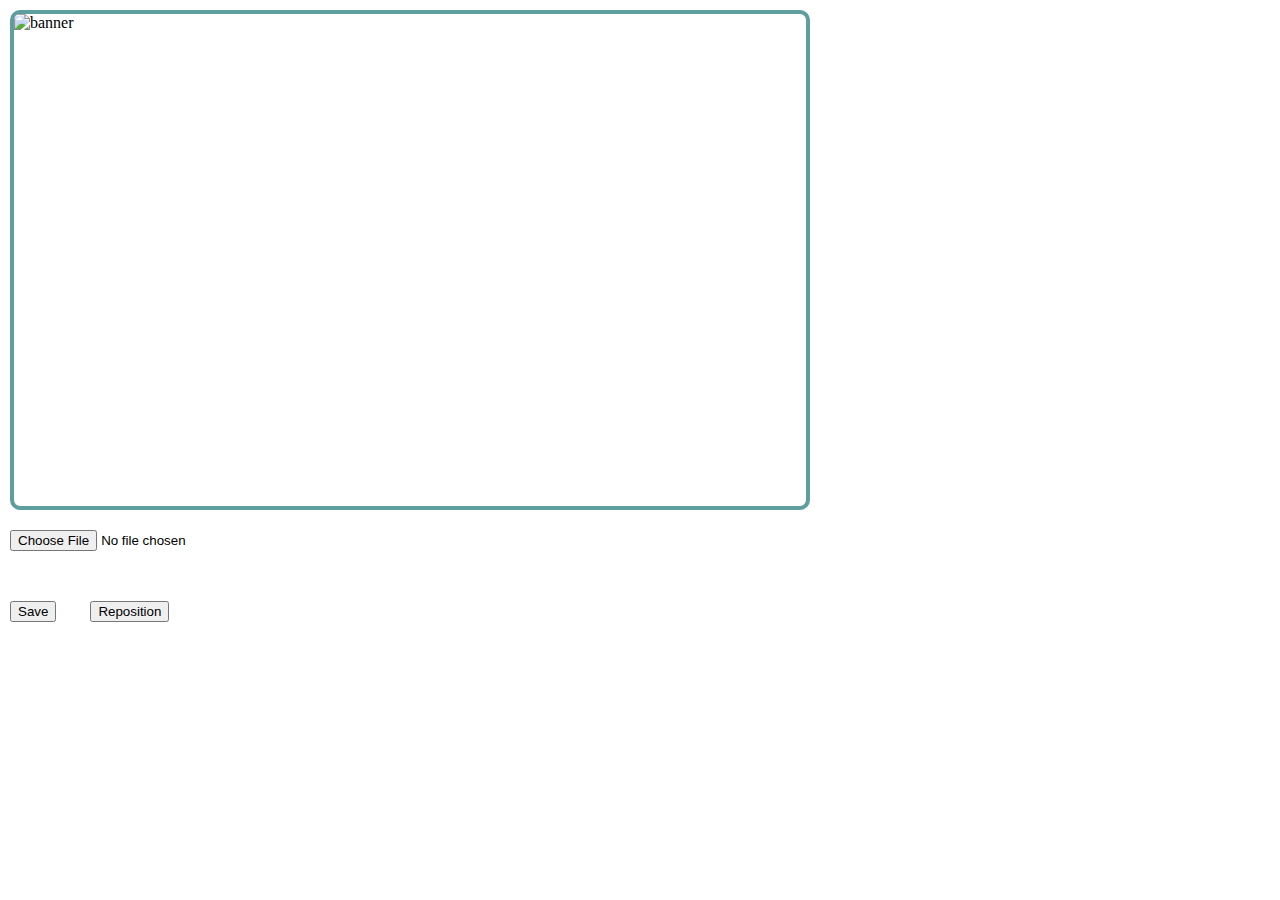
==== banner-reposition/index.html @ a3edbd1c "First commit" ====
<!DOCTYPE html>
<html lang="en">
<head>
    <meta charset="UTF-8">
    <meta http-equiv="X-UA-Compatible" content="IE=edge">
    <meta name="viewport" content="width=device-width, initial-scale=1.0">
    <title>Banner Reposition</title>
    
    <link rel="stylesheet" href="styles.css">
</head>
<body>

    <div class="banner disabled">
        <div class="banner__container">
            <img class="banner__image" id="uploaded-img" draggable="false" alt="banner">
        </div>
    </div>

    <input type="file" value="upload image" accept="image/*">
    
    <div class="buttons">
        <button id="save">Save</button>
        <button id="reposition">Reposition</button>
    </div>
    
    <script src="script.js"></script>
</body>
</html>
---- banner-reposition/styles.css ----
html, body {
    padding: 0;
    margin: 0;
}

body {
    padding: 10px;
}


.banner {
    border: 4px solid cadetblue;
    border-radius: 10px;
    overflow: hidden;
    width: 800px;
    height: 500px;
    box-sizing: border-box;
}

.banner__container {
    width: 100%;
    height: 100%;
    position: relative;
}

.banner__image {
    width: 100%;
    height: 100%;
    object-fit: contain;
    z-index: 0;
    transition: scale .3s ease;
    position: absolute;
    cursor: move;
}

input {
    margin: 20px 0;
}

.buttons button {
    margin: 30px 30px 0 0 ;
}
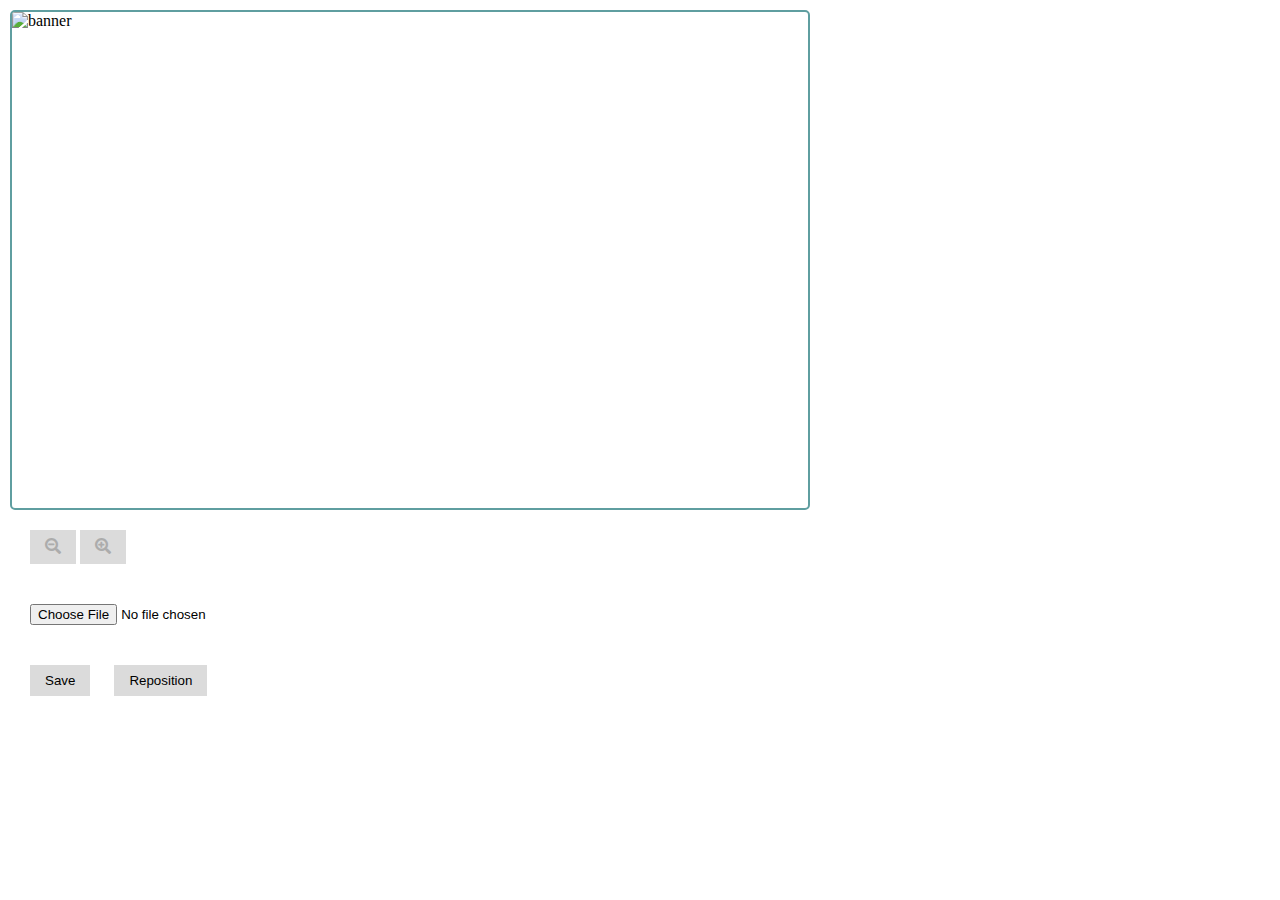
==== commit f83e4b85: "Fix + Feature: - Fix: Moving image is limited so it no longer creates white spaces. - Fix: Add zoom " ====
--- a/banner-reposition/index.html
+++ b/banner-reposition/index.html
@@ -1,28 +1,47 @@
 <!DOCTYPE html>
 <html lang="en">
+
 <head>
     <meta charset="UTF-8">
     <meta http-equiv="X-UA-Compatible" content="IE=edge">
     <meta name="viewport" content="width=device-width, initial-scale=1.0">
+    <!-- this meta is neccessary to prevent 403 error from imgur if we are accessing from 127.0.0.1 -->
+    <meta name="referrer" content="no-referrer">
     <title>Banner Reposition</title>
-    
+    <link rel="stylesheet" href="https://cdnjs.cloudflare.com/ajax/libs/font-awesome/5.14.0/css/all.min.css" />
     <link rel="stylesheet" href="styles.css">
 </head>
+
 <body>
 
-    <div class="banner disabled">
+    <div class="banner">
         <div class="banner__container">
             <img class="banner__image" id="uploaded-img" draggable="false" alt="banner">
         </div>
+        <div class="spinner">
+            <div class="spinner-circle"></div>
+        </div>
+    </div>
+
+    
+
+    <div class="buttons zoom-buttons">
+        <button class="zoom-button" id="zoom-out" disabled>
+            <i class="fas fa-search-minus"></i>
+        </button>
+        <button class="zoom-button" id="zoom-in" disabled>
+            <i class="fas fa-search-plus"></i>
+        </button>
     </div>
 
     <input type="file" value="upload image" accept="image/*">
-    
-    <div class="buttons">
+
+    <div class="buttons function-buttons">
         <button id="save">Save</button>
         <button id="reposition">Reposition</button>
     </div>
-    
+
     <script src="script.js"></script>
 </body>
+
 </html>--- a/banner-reposition/styles.css
+++ b/banner-reposition/styles.css
@@ -7,14 +7,14 @@
     padding: 10px;
 }
 
-
 .banner {
-    border: 4px solid cadetblue;
-    border-radius: 10px;
+    border: 2px solid cadetblue;
+    border-radius: 5px;
     overflow: hidden;
     width: 800px;
     height: 500px;
     box-sizing: border-box;
+    position: relative;
 }
 
 .banner__container {
@@ -25,7 +25,7 @@
 
 .banner__image {
     width: 100%;
-    height: 100%;
+    /* height: 100%; */
     object-fit: contain;
     z-index: 0;
     transition: scale .3s ease;
@@ -34,9 +34,63 @@
 }
 
 input {
-    margin: 20px 0;
+    margin: 20px;
+}
+ 
+.buttons {
+    margin: 20px ;
 }
 
-.buttons button {
-    margin: 30px 30px 0 0 ;
+.function-buttons button {
+    margin-right: 20px;
+}
+
+button {
+    border: none;
+    padding: 8px 15px;
+    cursor: pointer;
+    background-color: #dbdbdb;
+}
+
+button:not[disabled]:hover {
+    background-color: #acacac;
+}
+
+.zoom-button {
+    font-size: 16px;
+    color: #000000;
+}
+
+.zoom-button[disabled] {
+    cursor: not-allowed;
+    color: #acacac;
+}
+
+.spinner {
+    position: absolute;
+    top: 50%;
+    left: 50%;
+    transform: translate(-50%, -50%);
+}
+
+.spinner-circle{
+    border: 7px solid #1bc0b2;
+    border-bottom: 7px solid transparent;
+    border-top: 5px solid transparent;
+    width: 60px;
+    height: 60px;
+    display: none;
+    border-radius: 50%;
+    animation: spin 1s linear infinite;
+}
+
+.spinner-circle.show {
+    display: block;
+}
+
+
+@keyframes spin {
+    100% {
+        transform: rotate(360deg);
+    }
 }